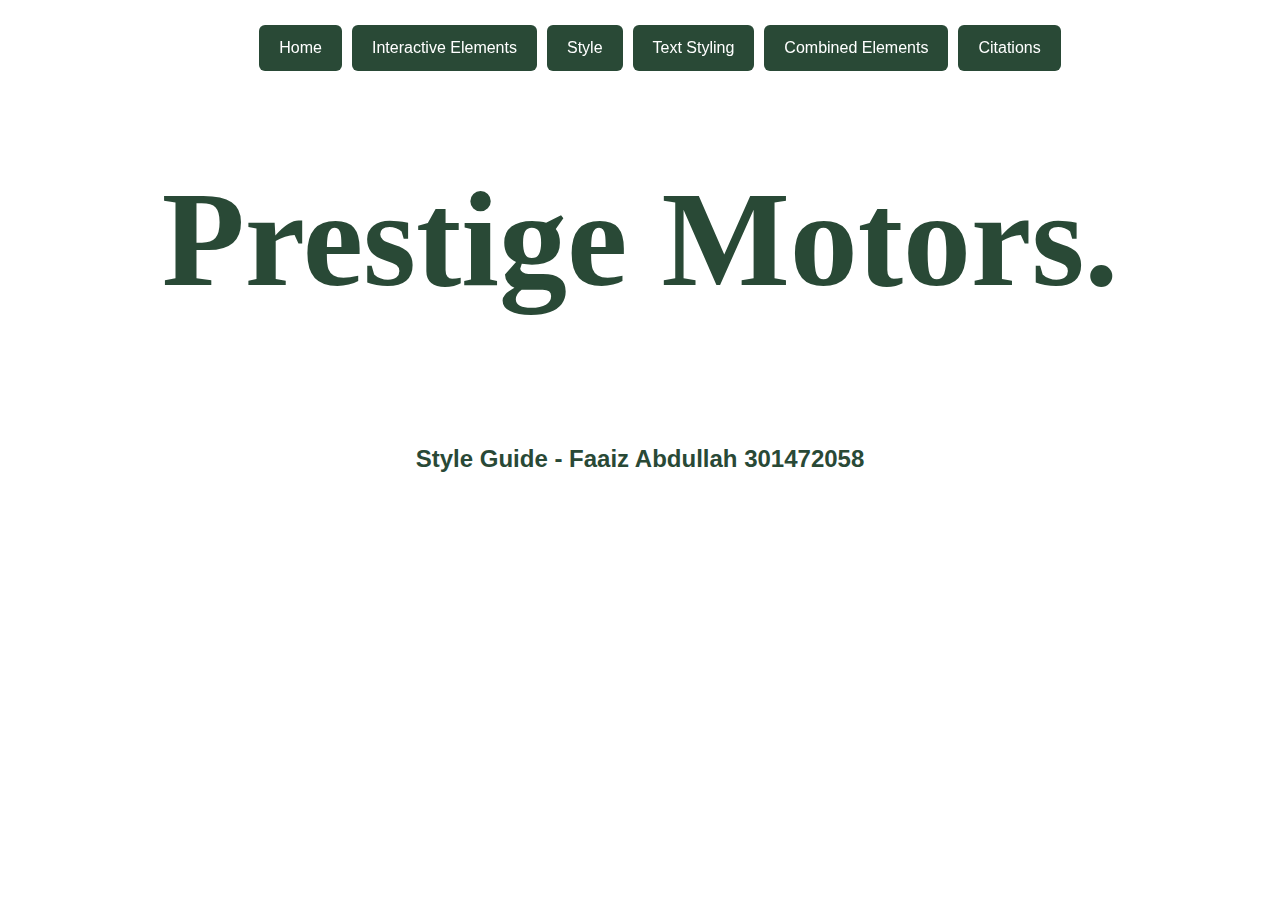
==== index.html @ 886e213a "Initial commit" ====
<!DOCTYPE html>

<html lang="en">

  <head>
    <meta charset="utf-8">
    <meta name="viewport" content="width=device-width, initial-scale=1.0">
    <title>Style Guide Template</title>
    <link href="css/main.css" rel="stylesheet">
  </head>
  
    <body>

      <header class="header">
        <h1 class="site-title">Prestige Motors.</h1>
        <h2 class="style-guide-title">Style Guide - Faaiz Abdullah 301472058</h2>
      </header>

    </body>

    <script>
      fetch('/nav.html')
        .then((response) => response.text())
        .then((html) => {
          document.body.insertAdjacentHTML('afterbegin', html);
        });
    </script>

</html>
---- css/main.css ----
/* Global Styles */

.EVERYTHING {
  background-color:#fff5ee;
}

body {
  font-family: 'Arial', sans-serif;
  line-height: 1.6;
  margin: 0;
  padding: 20px;

  color: #294936;
}

header {
  text-align: center;
  padding: 20px; 
}

.site-title {
  font-size: 8.5rem;
  font-family: 'Georgia', serif; 
}

.style-guide-title {
  font-size: 1.5rem;
  font-family: 'Verdana', sans-serif;
}

.style-section, .interactive-section, .combined-section, .text-section, .citations-section {
  padding: 20px;
  margin: 20px;
  color: #294936;
}

.lighterGreen {
  color: #5B8266;
}

.swamp {
  color: #3E6259;
}

h2 {
  font-family: 'Verdana', sans-serif;
  font-size: 2rem;
}

h3{
  font-family: 'Segoe UI', Tahoma, Geneva, Verdana, sans-serif;
  font-size: 1.3rem;
}

.firstHeading {
  font-family: "Georgia", serif;
  font-size: 3rem;
}

.secondHeading {
  font-family: 'Segoe UI', Tahoma, Geneva, Verdana, sans-serif;
  font-size: 1.5rem;
}

.thirdHeading{
  font-size: 1.5rem;
  font-family: Verdana, Geneva, Tahoma, sans-serif;
}

.fourthHeading {
  font-family:Impact, Haettenschweiler, 'Arial Narrow Bold', sans-serif;
  font-size: 1.3rem;
}

.bold-italic {
  font-weight: bold;
  font-style: italic;
}

.large-title {
  font-size: 1.8rem;
}

.italic-title {
  font-style: italic;
}

.small-title {
  font-size: 1rem;
}

a {
  /* color: #294936;
  text-decoration: underline;
  transition: all 0.4s ease-in-out; */
}

a:hover {
  /* color: #5B8266; */
}

.input-field {
  display: block;
  width: 100%;
  max-width: 400px;
  margin: 10px 0;
  padding: 10px;
  border: 1px solid #5B8266;
  border-radius: 5px;
  font-size: 0.9rem;
  font-family: 'Segoe UI', Tahoma, Geneva, Verdana, sans-serif;
}

textarea {
  height: 100px;
}

.button {
  padding: 10px 20px;
  background-color: #3E6259;
  border: none;
  border-radius: 5px;
  color: #FFF;
  cursor: pointer;
  transition: background-color 0.4s ease-in-out;
  font-family: Verdana, Geneva, Tahoma, sans-serif;
  font-weight:600;
}

.button:hover, .button:focus {
  background-color: #294936;
}


.nav-button {
  display: inline-block;
  padding: 10px 20px;
  background-color: #294936;
  border: none;
  border-radius: 6px;
  color: white;
  text-align: center;
  font-size: 1rem;
  margin: 5px;
  cursor: pointer;
  transition: all 0.4s ease-in-out;
  text-decoration: none;
  font-family: Verdana, Geneva, Tahoma, sans-serif;

}

.nav-button:hover,  .nav-button:focus{
  background-color: #3E6259;
  color: white;
}

img {
  border-radius: 14px;
  transition: all 0.4s ease-in-out;
}

img:hover , img:focus {
  opacity: 90%;
  border-radius: 25px;
}

.main-nav {
  display: flex;
  flex-direction: row;
  justify-content: center;
  width: 100%;
  position: fixed; 
  z-index: 1000;
}

p {
  font-family: Verdana, Geneva, Tahoma, sans-serif;
}

.carLink {
  font-family:Impact, Haettenschweiler, 'Arial Narrow Bold', sans-serif;
  color: #294936;
  text-decoration: underline;
  transition: all 0.4s ease-in-out;

}

.carLink:hover {
  color: #5B8266;
  cursor: pointer;
}

/* FONTS */

.verdana {
  font-family: Verdana, Geneva, Tahoma, sans-serif;
}

.segoe {
  font-family: 'Segoe UI', Tahoma, Geneva, Verdana, sans-serif;
}

.georgia {
  font-family: "Georgia", serif;
}

.impact {
  font-family:Impact, Haettenschweiler, 'Arial Narrow Bold', sans-serif;
}
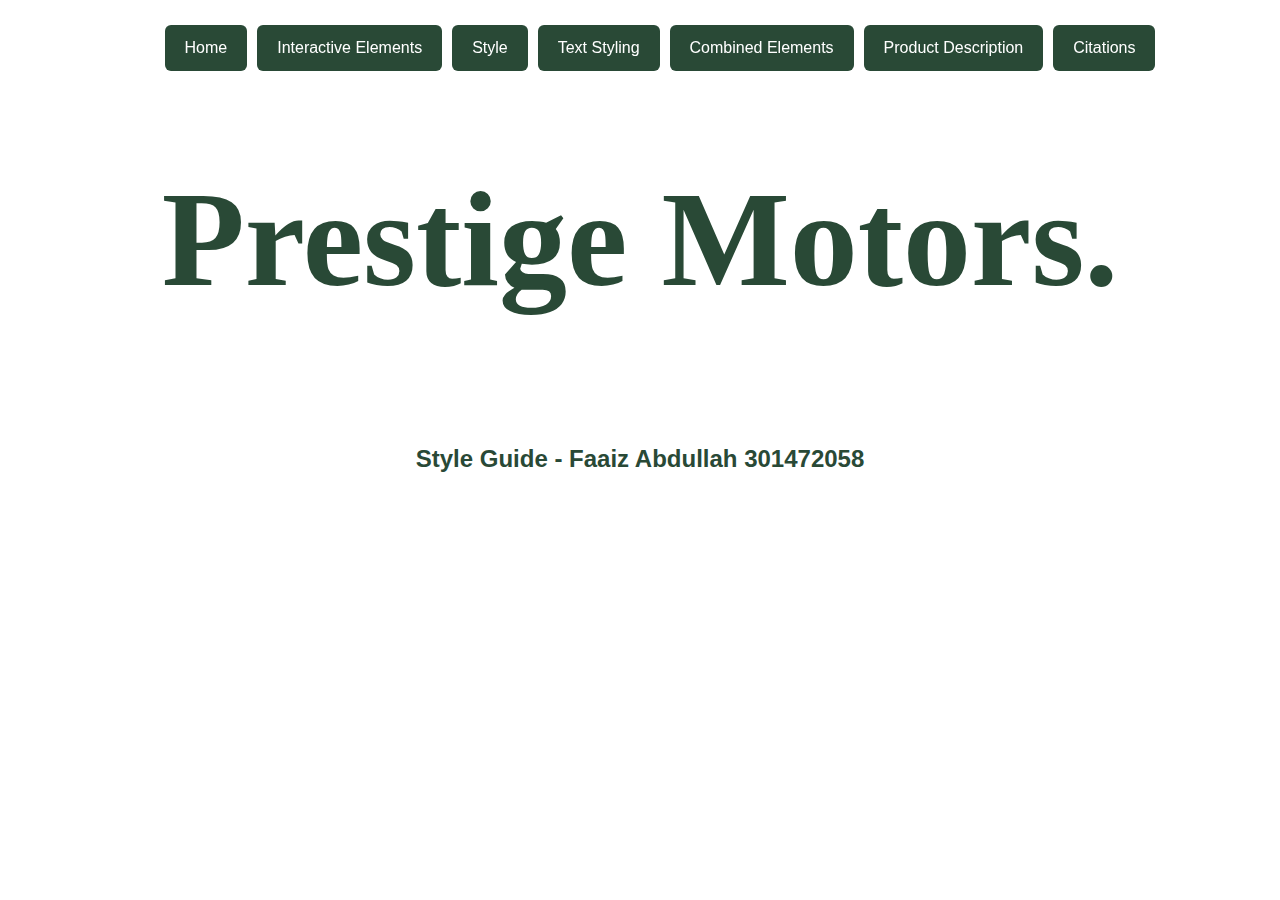
==== commit 4b6de432: "fix" ====
--- a/index.html
+++ b/index.html
@@ -11,10 +11,12 @@
   
     <body>
 
-      <header class="header">
-        <h1 class="site-title">Prestige Motors.</h1>
-        <h2 class="style-guide-title">Style Guide - Faaiz Abdullah 301472058</h2>
-      </header>
+        <header class="header">
+          
+          <h1 class="site-title">Prestige Motors.</h1>
+
+          <h3 class="style-guide-title">Style Guide - Faaiz Abdullah 301472058</h3>
+        </header>
 
     </body>
 
@@ -26,4 +28,15 @@
         });
     </script>
 
+<script>
+  document.addEventListener('DOMContentLoaded', function() {
+    const navToggle = document.querySelector('.nav-toggle');
+    const mainNav = document.querySelector('.main-nav');
+
+    navToggle.addEventListener('click', function() {
+      mainNav.classList.toggle('active');
+    });
+  });
+</script>
+
 </html>--- a/css/main.css
+++ b/css/main.css
@@ -16,6 +16,7 @@
 header {
   text-align: center;
   padding: 20px; 
+  position: relative;
 }
 
 .site-title {
@@ -28,7 +29,7 @@
   font-family: 'Verdana', sans-serif;
 }
 
-.style-section, .interactive-section, .combined-section, .text-section, .citations-section {
+.style-section, .interactive-section, .combined-section, .text-section, .citations-section , .description-section{
   padding: 20px;
   margin: 20px;
   color: #294936;
@@ -42,6 +43,15 @@
   color: #3E6259;
 }
 
+.sand {
+  color: #fff5ee;
+}
+
+.greenBG {
+  background-color: #294936;
+  width: 150px;
+}
+
 h2 {
   font-family: 'Verdana', sans-serif;
   font-size: 2rem;
@@ -87,16 +97,6 @@
 
 .small-title {
   font-size: 1rem;
-}
-
-a {
-  /* color: #294936;
-  text-decoration: underline;
-  transition: all 0.4s ease-in-out; */
-}
-
-a:hover {
-  /* color: #5B8266; */
 }
 
 .input-field {
@@ -130,7 +130,6 @@
 .button:hover, .button:focus {
   background-color: #294936;
 }
-
 
 .nav-button {
   display: inline-block;
@@ -190,6 +189,96 @@
   cursor: pointer;
 }
 
+.product-container {
+  display: flex;
+  gap: 15px; /* Spacing between the products */
+  justify-content: center;
+}
+
+.product {
+  position: relative;
+  overflow: hidden;
+  width: 470px; 
+  height: 400px; /* Adjusted to make space for text */
+  transition: transform 0.6s ease-in-out;
+  display: flex;
+  flex-direction: column;
+}
+
+.product:hover {
+  transform: scale(1.05); /* Slight zoom effect on hover */
+}
+
+.listing {
+  width: 100%;
+  height: 75%; /* Takes up 75% of the product height */
+  object-fit: cover; 
+  border-radius: 8px;
+}
+
+.action-btn {
+  position: absolute;
+  bottom: -30px; /* Starts off-screen */
+  left: 50%;
+  transform: translateX(-50%);
+  background-color: #294936;
+  color: #fff5ee;
+  border: none;
+  padding: 8px 16px;
+  border-radius: 8px;
+  font-size: 18px;
+  cursor: pointer;
+  transition: all 0.6s ease; 
+  font-family: Impact, Haettenschweiler, 'Arial Narrow Bold', sans-serif;
+}
+
+.product:hover .action-btn {
+  bottom: 16px; 
+}
+
+.action-btn:hover {
+  background-color: #3E6259;
+}
+
+.product-info {
+  margin-top: 8px;
+  padding: 0 8px; /* Adds spacing for alignment */
+  display: flex;
+  flex-direction: column;
+}
+
+.product-name {
+  font-size: 20px;
+  font-weight: bold;
+  text-align: left;
+  color: #294936;
+  font-family: Verdana, Geneva, Tahoma, sans-serif;
+}
+
+.product-details {
+  display: flex;
+  justify-content: space-between;
+  align-items: center;
+  margin-top: 4px;
+  font-size: 16px;
+  color: #555; 
+}
+
+.year {
+  text-align: left;
+  color: #3E6259;
+  font-weight:600;
+}
+
+.price {
+  text-align: right;
+  font-weight: bold;
+  color: #294936;
+  font-family: 'Segoe UI', Tahoma, Geneva, Verdana, sans-serif;
+  font-style: italic;
+}
+
+
 /* FONTS */
 
 .verdana {
@@ -206,4 +295,141 @@
 
 .impact {
   font-family:Impact, Haettenschweiler, 'Arial Narrow Bold', sans-serif;
+}
+
+
+
+/* Mobile Responsive Styles */
+@media screen and (max-width: 768px) {
+    body {
+      padding: 10px;
+    }
+
+    .site-title {
+      font-size: 3rem;
+    }
+
+    .style-guide-title {
+      font-size: 1.2rem;
+    }
+
+    .style-section, .interactive-section, .combined-section, .text-section, .citations-section {
+      padding: 10px;
+      margin: 10px;
+    }
+
+    h2 {
+      font-size: 1.5rem;
+    }
+
+    h3 {
+      font-size: 1.1rem;
+    }
+
+    .firstHeading {
+      font-size: 2rem;
+    }
+
+    .secondHeading {
+      font-size: 1.2rem;
+    }
+
+    .thirdHeading {
+      font-size: 1.2rem;
+    }
+
+    .fourthHeading {
+      font-size: 1.1rem;
+    }
+
+    .input-field {
+      max-width: 100%;
+    }
+
+  @media screen and (max-width: 768px) {
+    body {
+      padding: 10px;
+    }
+
+    .site-title {
+      font-size: 3rem;
+    }
+
+    .style-guide-title {
+      font-size: 1.2rem;
+    }
+
+    .style-section, .interactive-section, .combined-section, .text-section, .citations-section {
+      padding: 10px;
+      margin: 10px;
+    }
+
+    h2 {
+      font-size: 1.5rem;
+    }
+
+    h3 {
+      font-size: 1.1rem;
+    }
+
+    .firstHeading {
+      font-size: 2rem;
+    }
+
+    .secondHeading {
+      font-size: 1.2rem;
+    }
+
+    .thirdHeading {
+      font-size: 1.2rem;
+    }
+
+    .fourthHeading {
+      font-size: 1.1rem;
+    }
+
+    .input-field {
+      max-width: 100%;
+    }
+
+    .main-nav {
+      flex-direction: column;
+      align-items: center;
+      position: static;
+    }
+
+    .nav-button {
+      width: 50;
+      margin: 5px 0;
+    }
+
+    .product-container {
+      flex-direction: column;
+      align-items: center;
+    }
+
+    .product {
+      width: 100%;
+      height: auto;
+      margin-bottom: 20px;
+    }
+
+    .listing {
+      height: auto;
+    }
+
+    .product-name {
+      font-size: 18px;
+    }
+
+    .product-details {
+      font-size: 14px;
+    }
+
+    .action-btn {
+      font-size: 16px;
+      padding: 6px 12px;
+    }
+  }
+
 }